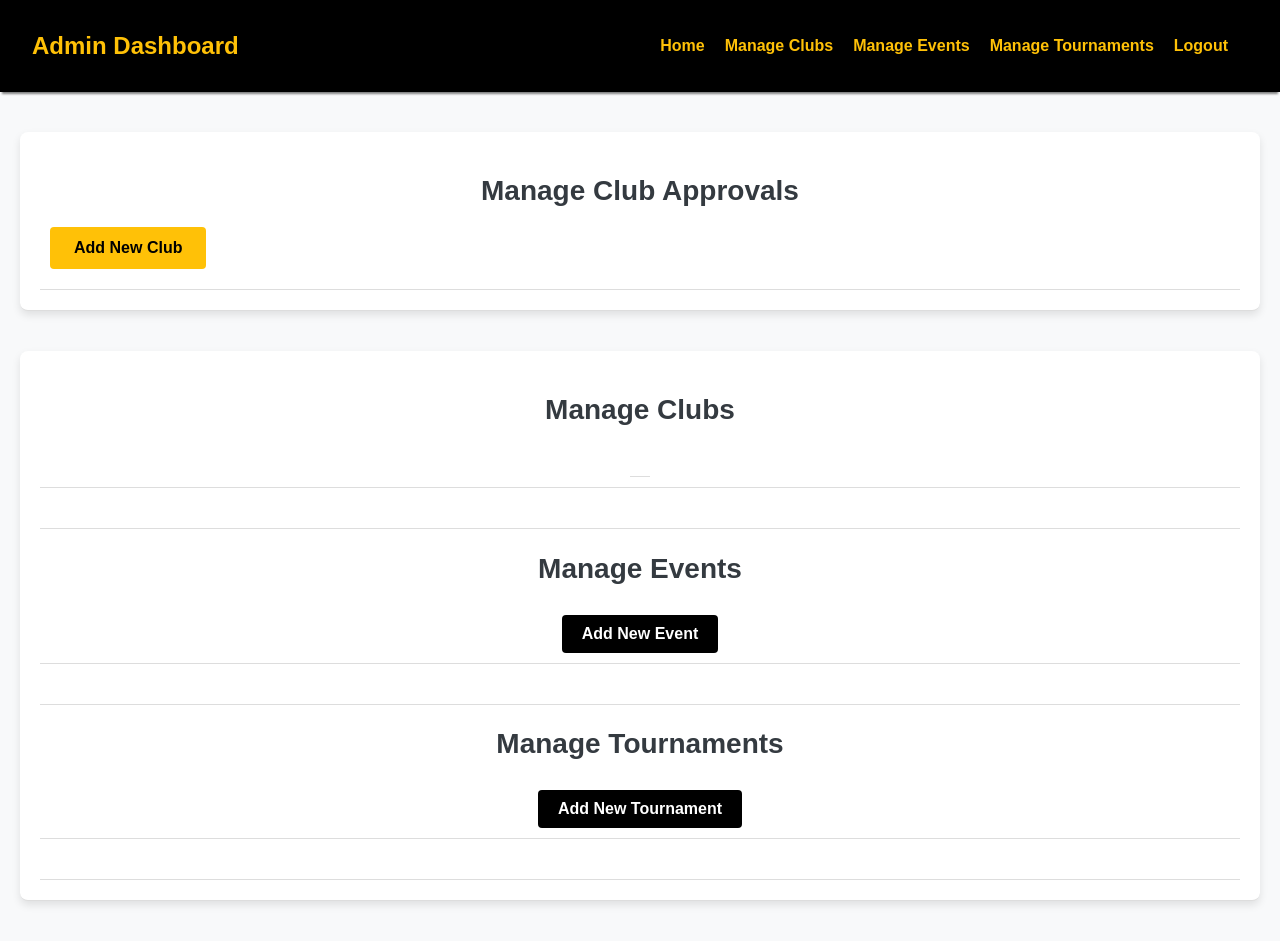
==== Admin-dashboard.html @ c463839e "new files" ====
<!DOCTYPE html>
<html lang="en">
  <head>
    <meta charset="UTF-8" />
    <meta name="viewport" content="width=device-width, initial-scale=1.0" />
    <title>Admin Dashboard</title>
    <link rel="stylesheet" href="styles/admin-dashboard.css" />
  </head>
  <body>
    <nav class="navbar">
      <h1>Admin Dashboard</h1>
      <ul>
        <li><a href="#">Home</a></li>
        <li><a href="#">Manage Clubs</a></li>
        <li><a href="#">Manage Events</a></li>
        <li><a href="#">Manage Tournaments</a></li>
        <li><a href="admin-login.html">Logout</a></li>
      </ul>
    </nav>

    <div class="container">
      <h2>Manage Club Approvals</h2>
      <button onclick="addClub()">Add New Club</button>
      <div id="club-approval-section"></div>
    </div>

    <div class="container">
      <h2>Manage Clubs</h2>
      <div class="button-container">
        <div onclick="viewAllClubs()"></div>
      </div>
      <div id="club-section"></div>

      <h2>Manage Events</h2>
      <div class="button-container">
        <button onclick="addEvent()">Add New Event</button>
      </div>
      <div id="event-section"></div>

      <h2>Manage Tournaments</h2>
      <div class="button-container">
        <button onclick="addTournament()">Add New Tournament</button>
      </div>
      <div id="tournament-section"></div>
    </div>

    <script src="js/admin-dashboard.js"></script>
  </body>
</html>
---- styles/admin-dashboard.css ----
body {
  font-family: Arial, sans-serif;
  background-color: #f8f9fa;
  margin: 0;
  padding: 0;
}

.navbar {
  background-color: #000;
  color: #ffc107;
  padding: 2rem;
  display: flex;
  justify-content: space-between;
  align-items: center;
  box-shadow: 0 4px 2px -2px gray;
}

.navbar h1 {
  font-size: 24px;
  margin: 0;
}

.navbar ul {
  list-style-type: none;
  margin: 0;
  padding: 0;
  display: flex;
}

.navbar ul li {
  margin-right: 20px;
}

.navbar ul li a {
  color: #ffc107;
  text-decoration: none;
  font-weight: bold;
  transition: color 0.3s;
}

.navbar ul li a:hover {
  color: #fff;
}

.container {
  max-width: 1200px;
  margin: 40px auto;
  padding: 20px;
  background-color: #fff;
  box-shadow: 0 4px 8px rgba(0, 0, 0, 0.1);
  border-radius: 8px;
}

h2 {
  color: #343a40;
  font-size: 28px;
  margin-bottom: 20px;
  text-align: center;
}

button {
  display: inline-block; /* Changed to inline-block for horizontal alignment */
  padding: 12px 24px;
  background-color: #ffc107;
  color: #000;
  font-size: 16px;
  font-weight: bold;
  border: none;
  border-radius: 4px;
  cursor: pointer;
  transition: background-color 0.3s;
  margin: 0 10px; /* Margin for spacing between buttons */
}

button:hover {
  background-color: #ffae00;
}

#club-section,
#event-section,
#tournament-section {
  margin-top: 20px;
  text-align: center;
}

.item-container {
  margin-bottom: 15px;
}

.item-content {
  display: flex;
  align-items: center;
  justify-content: space-between;
  border: 1px solid #ccc;
  padding: 10px;
  border-radius: 5px;
  background-color: #f9f9f9;
}

.item-content h3 {
  flex: 1;
  margin: 0;
  padding-right: 20px;
  font-size: 22px;
  color: #343a40;
}

div {
  padding: 10px;
  border-bottom: 1px solid #ddd;
}

.button-container {
  display: flex;
  justify-content: center;
  align-items: center;
  margin-top: 20px;
}

.button-container button {
  padding: 10px 20px;
  background-color: #000;
  color: #fff;
  border-radius: 4px;
  border: none;
  cursor: pointer;
  font-size: 16px;
}

.button-container button:hover {
  background-color: #555;
}

/* Additional styles for edit and delete buttons */
.edit-btn {
  background-color: #28a745; /* Green for Edit */
  margin-left: 10px; /* Space between buttons */
}

.edit-btn:hover {
  background-color: #218838; /* Darker green on hover */
}

.delete-btn {
  background-color: #dc3545; /* Red for Delete */
  margin-left: 10px; /* Space between buttons */
}

.delete-btn:hover {
  background-color: #c82333; /* Darker red on hover */
}

/* Club approval */

.item-container {
  margin-bottom: 15px;
}

.item-content {
  display: flex;
  align-items: center;
  justify-content: space-between;
  border: 1px solid #ccc;
  padding: 10px;
  border-radius: 5px;
  background-color: #f9f9f9;
}

.item-content h3 {
  flex: 1;
  margin: 0;
  padding-right: 20px;
  font-size: 22px;
  color: #343a40;
}

.approve-btn {
  background-color: #28a745; /* Green for Approve */
  margin-left: 10px; /* Space between buttons */
  padding: 8px 16px;
  color: #fff;
  border: none;
  border-radius: 4px;
  cursor: pointer;
}

.approve-btn:hover {
  background-color: #218838; /* Darker green on hover */
}

.reject-btn {
  background-color: #dc3545; /* Red for Reject */
  margin-left: 10px; /* Space between buttons */
  padding: 8px 16px;
  color: #fff;
  border: none;
  border-radius: 4px;
  cursor: pointer;
}

.reject-btn:hover {
  background-color: #c82333; /* Darker red on hover */
}
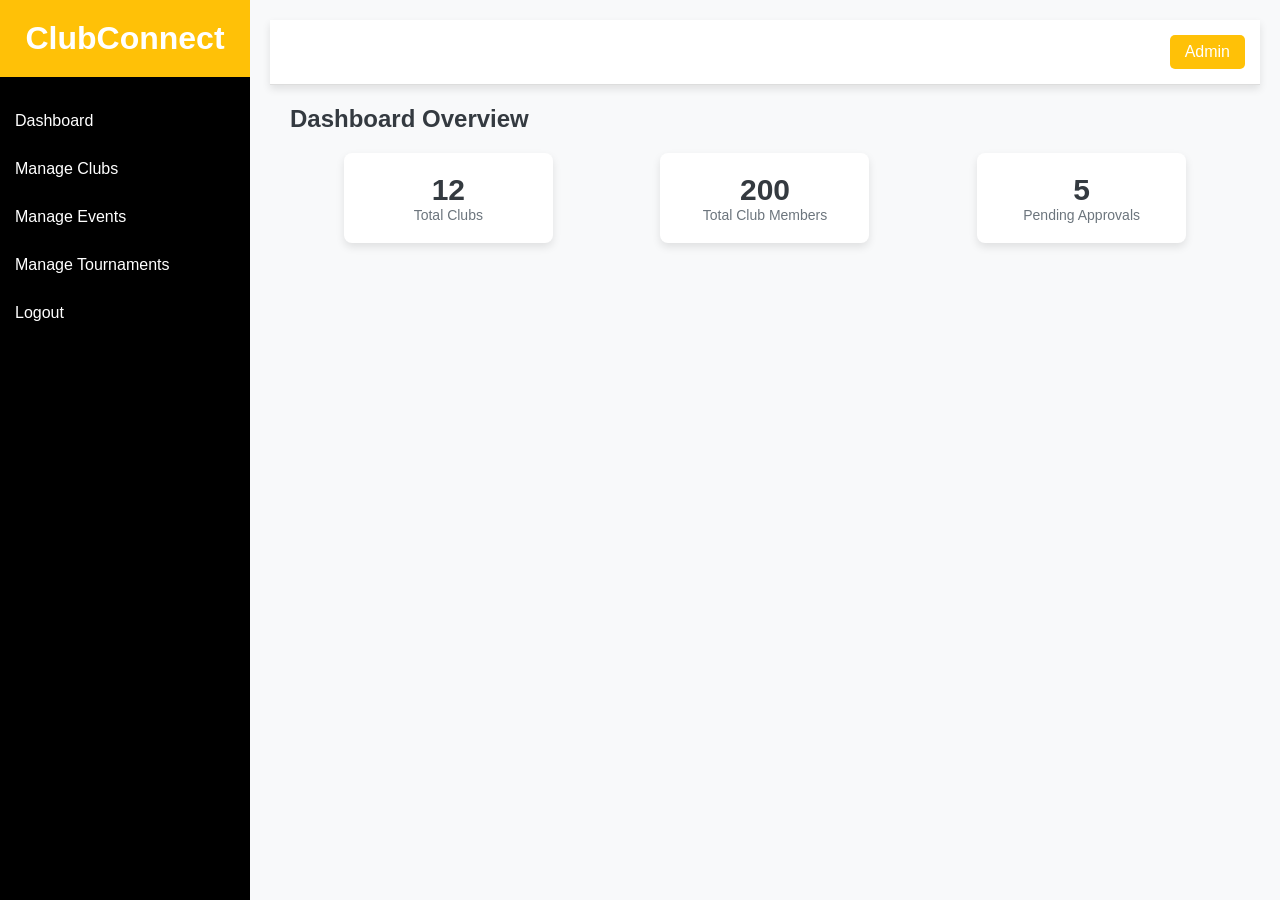
==== commit 605a4b67: "admin-file changes" ====
--- a/Admin-dashboard.html
+++ b/Admin-dashboard.html
@@ -7,42 +7,45 @@
     <link rel="stylesheet" href="styles/admin-dashboard.css" />
   </head>
   <body>
-    <nav class="navbar">
-      <h1>Admin Dashboard</h1>
+    <div class="sidebar">
+      <div class="sidebar-header">
+        <h1>ClubConnect</h1>
+      </div>
       <ul>
-        <li><a href="#">Home</a></li>
-        <li><a href="#">Manage Clubs</a></li>
-        <li><a href="#">Manage Events</a></li>
-        <li><a href="#">Manage Tournaments</a></li>
+        <li><a href="#">Dashboard</a></li>
+        <li><a href="manage-clubs.html">Manage Clubs</a></li>
+        <li><a href="manage-events.html">Manage Events</a></li>
+        <li><a href="manage-tournaments.html">Manage Tournaments</a></li>
         <li><a href="admin-login.html">Logout</a></li>
       </ul>
-    </nav>
-
-    <div class="container">
-      <h2>Manage Club Approvals</h2>
-      <button onclick="addClub()">Add New Club</button>
-      <div id="club-approval-section"></div>
     </div>
 
-    <div class="container">
-      <h2>Manage Clubs</h2>
-      <div class="button-container">
-        <div onclick="viewAllClubs()"></div>
-      </div>
-      <div id="club-section"></div>
+    <div class="main-content">
+      <nav class="topbar">
+        <div class="profile">Admin</div>
+      </nav>
 
-      <h2>Manage Events</h2>
-      <div class="button-container">
-        <button onclick="addEvent()">Add New Event</button>
-      </div>
-      <div id="event-section"></div>
+      <div class="dashboard-content">
+        <h2>Dashboard Overview</h2>
 
-      <h2>Manage Tournaments</h2>
-      <div class="button-container">
-        <button onclick="addTournament()">Add New Tournament</button>
-      </div>
-      <div id="tournament-section"></div>
-    </div>
+        <!-- Overview stats section -->
+        <div class="stats">
+          <div class="stat-box">
+            <h3 id="total-clubs">0</h3>
+            <p>Total Clubs</p>
+          </div>
+          <div class="stat-box">
+            <h3 id="total-members">0</h3>
+            <p>Total Club Members</p>
+          </div>
+          <div class="stat-box">
+            <h3 id="pending-approvals">0</h3>
+            <p>Pending Approvals</p>
+          </div>
+         
+        </div>
+
+        
 
     <script src="js/admin-dashboard.js"></script>
   </body>
--- a/styles/admin-dashboard.css
+++ b/styles/admin-dashboard.css
@@ -1,203 +1,145 @@
-body {
-  font-family: Arial, sans-serif;
-  background-color: #f8f9fa;
+/* General Reset */
+* {
   margin: 0;
   padding: 0;
+  box-sizing: border-box;
+  font-family: Arial, sans-serif;
 }
 
-.navbar {
+/* Sidebar Styles */
+.sidebar {
+  width: 250px;
+  height: 100vh;
   background-color: #000;
-  color: #ffc107;
-  padding: 2rem;
-  display: flex;
-  justify-content: space-between;
-  align-items: center;
-  box-shadow: 0 4px 2px -2px gray;
+  position: fixed;
+  color: white;
 }
 
-.navbar h1 {
-  font-size: 24px;
-  margin: 0;
+.sidebar-header {
+  padding: 20px;
+  text-align: center;
+  background-color: #ffc107;
 }
 
-.navbar ul {
-  list-style-type: none;
-  margin: 0;
-  padding: 0;
-  display: flex;
+.sidebar ul {
+  list-style: none;
+  padding: 20px 0;
 }
 
-.navbar ul li {
-  margin-right: 20px;
+.sidebar ul li {
+  padding: 15px;
+  text-align: left;
 }
 
-.navbar ul li a {
-  color: #ffc107;
+.sidebar ul li a {
+  color: #fff;
   text-decoration: none;
-  font-weight: bold;
-  transition: color 0.3s;
+  font-size: 16px;
 }
 
-.navbar ul li a:hover {
-  color: #fff;
+.sidebar ul li a:hover {
+  padding-left: 10px;
+  display: block;
 }
 
-.container {
-  max-width: 1200px;
-  margin: 40px auto;
+/* Main Content */
+.main-content {
+  margin-left: 250px;
   padding: 20px;
+  background-color: #f8f9fa;
+  min-height: 100vh;
+}
+
+.topbar {
+  display: flex;
+  justify-content: flex-end;
   background-color: #fff;
+  padding: 15px;
+  border-bottom: 1px solid #ddd;
   box-shadow: 0 4px 8px rgba(0, 0, 0, 0.1);
-  border-radius: 8px;
+}
+
+.profile {
+  background-color: #ffc107;
+  color: white;
+  padding: 8px 15px;
+  border-radius: 5px;
+}
+
+.dashboard-content {
+  padding: 20px;
 }
 
 h2 {
-  color: #343a40;
-  font-size: 28px;
-  margin-bottom: 20px;
-  text-align: center;
-}
-
-button {
-  display: inline-block; /* Changed to inline-block for horizontal alignment */
-  padding: 12px 24px;
-  background-color: #ffc107;
-  color: #000;
-  font-size: 16px;
-  font-weight: bold;
-  border: none;
-  border-radius: 4px;
-  cursor: pointer;
-  transition: background-color 0.3s;
-  margin: 0 10px; /* Margin for spacing between buttons */
-}
-
-button:hover {
-  background-color: #ffae00;
-}
-
-#club-section,
-#event-section,
-#tournament-section {
-  margin-top: 20px;
-  text-align: center;
-}
-
-.item-container {
-  margin-bottom: 15px;
-}
-
-.item-content {
-  display: flex;
-  align-items: center;
-  justify-content: space-between;
-  border: 1px solid #ccc;
-  padding: 10px;
-  border-radius: 5px;
-  background-color: #f9f9f9;
-}
-
-.item-content h3 {
-  flex: 1;
-  margin: 0;
-  padding-right: 20px;
-  font-size: 22px;
+  font-size: 24px;
   color: #343a40;
 }
 
-div {
-  padding: 10px;
+.stats {
+  display: flex;
+  justify-content: space-around;
+  margin: 20px 0;
+}
+
+.stat-box {
+  width: 22%;
+  background-color: #fff;
+  text-align: center;
+  padding: 20px;
+  border-radius: 8px;
+  box-shadow: 0 4px 8px rgba(0, 0, 0, 0.1);
+}
+
+.stat-box h3 {
+  font-size: 30px;
+  color: #343a40;
+}
+
+.stat-box p {
+  font-size: 14px;
+  color: #6c757d;
+}
+
+/* Table Section */
+.table-section {
+  background-color: #fff;
+  padding: 20px;
+  border-radius: 8px;
+  box-shadow: 0 4px 8px rgba(0, 0, 0, 0.1);
+}
+
+table {
+  width: 100%;
+  border-collapse: collapse;
+  margin-top: 10px;
+}
+
+th,
+td {
+  padding: 12px;
+  text-align: left;
   border-bottom: 1px solid #ddd;
 }
 
-.button-container {
-  display: flex;
-  justify-content: center;
-  align-items: center;
-  margin-top: 20px;
+th {
+  background-color: #f1f1f1;
 }
 
-.button-container button {
-  padding: 10px 20px;
-  background-color: #000;
-  color: #fff;
-  border-radius: 4px;
-  border: none;
-  cursor: pointer;
-  font-size: 16px;
+.status {
+  padding: 5px 10px;
+  border-radius: 20px;
+  color: white;
+  font-size: 12px;
 }
 
-.button-container button:hover {
-  background-color: #555;
+.status.active {
+  background-color: #28a745;
 }
 
-/* Additional styles for edit and delete buttons */
-.edit-btn {
-  background-color: #28a745; /* Green for Edit */
-  margin-left: 10px; /* Space between buttons */
+.status.pending {
+  background-color: #ffc107;
 }
 
-.edit-btn:hover {
-  background-color: #218838; /* Darker green on hover */
+.status.failed {
+  background-color: #dc3545;
 }
-
-.delete-btn {
-  background-color: #dc3545; /* Red for Delete */
-  margin-left: 10px; /* Space between buttons */
-}
-
-.delete-btn:hover {
-  background-color: #c82333; /* Darker red on hover */
-}
-
-/* Club approval */
-
-.item-container {
-  margin-bottom: 15px;
-}
-
-.item-content {
-  display: flex;
-  align-items: center;
-  justify-content: space-between;
-  border: 1px solid #ccc;
-  padding: 10px;
-  border-radius: 5px;
-  background-color: #f9f9f9;
-}
-
-.item-content h3 {
-  flex: 1;
-  margin: 0;
-  padding-right: 20px;
-  font-size: 22px;
-  color: #343a40;
-}
-
-.approve-btn {
-  background-color: #28a745; /* Green for Approve */
-  margin-left: 10px; /* Space between buttons */
-  padding: 8px 16px;
-  color: #fff;
-  border: none;
-  border-radius: 4px;
-  cursor: pointer;
-}
-
-.approve-btn:hover {
-  background-color: #218838; /* Darker green on hover */
-}
-
-.reject-btn {
-  background-color: #dc3545; /* Red for Reject */
-  margin-left: 10px; /* Space between buttons */
-  padding: 8px 16px;
-  color: #fff;
-  border: none;
-  border-radius: 4px;
-  cursor: pointer;
-}
-
-.reject-btn:hover {
-  background-color: #c82333; /* Darker red on hover */
-}
